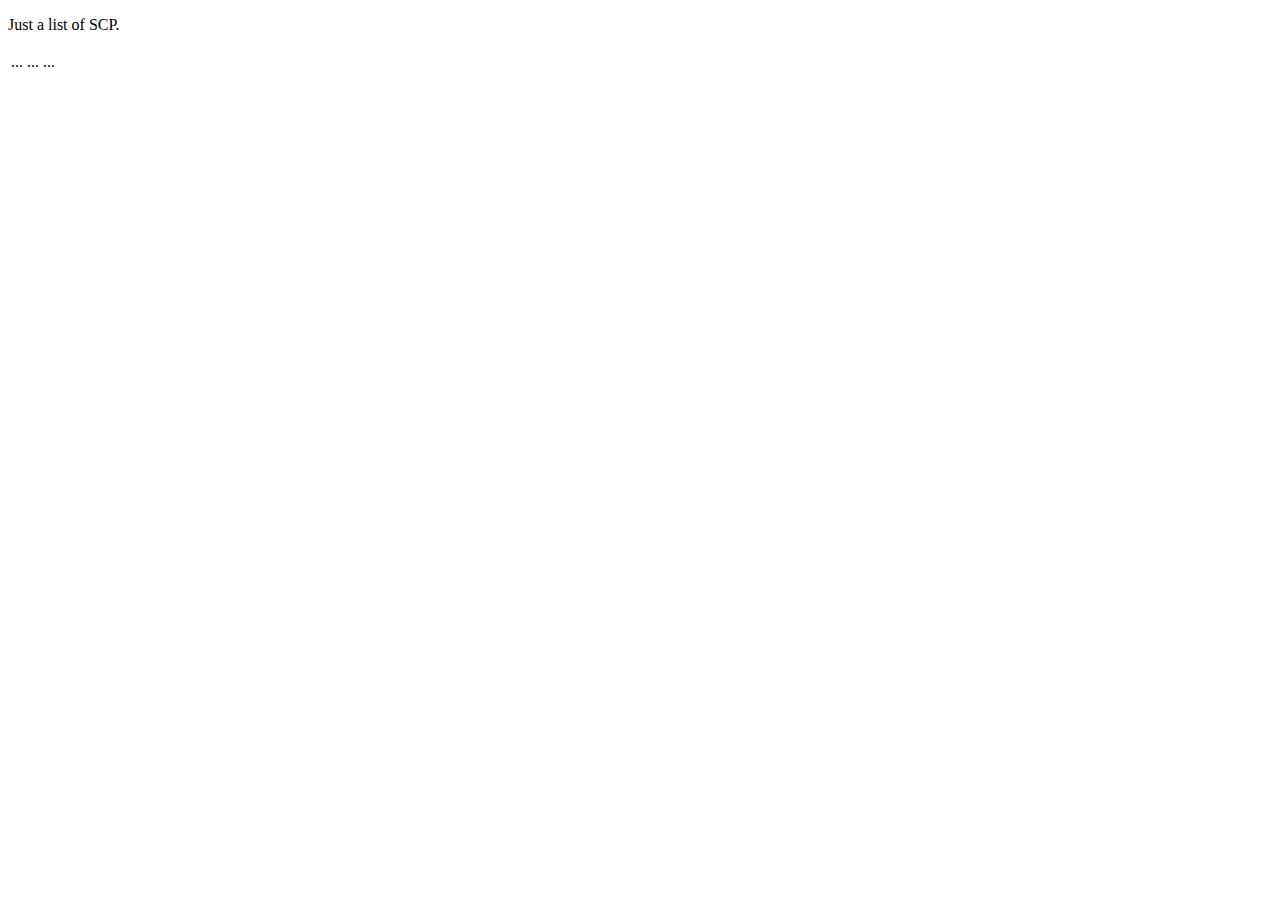
==== SCP1985/src/main/resources/templates/index.html @ 0fd19c0c "большой базированный template for index and controller" ====
<!DOCTYPE html>
<html xmlns:th="http://www.thymeleaf.org" lang="en">
<head>
    <meta charset="UTF-8">
    <title>List of all SCPs in database</title>
    <link rel="stylesheet" type="text/css" th:href="@{/css/main.css}"/>
</head>
<body>
<p>
    Just a list of SCP.
</p>
<table>
    <tr th:each="scp:${scpEntities}">
        <td th:utext="${scp.id}">...</td>
        <td th:utext="${scp.name}">...</td>
        <td th:utext="${scp.description}">...</td>
    </tr>
</table>
</body>
</html>
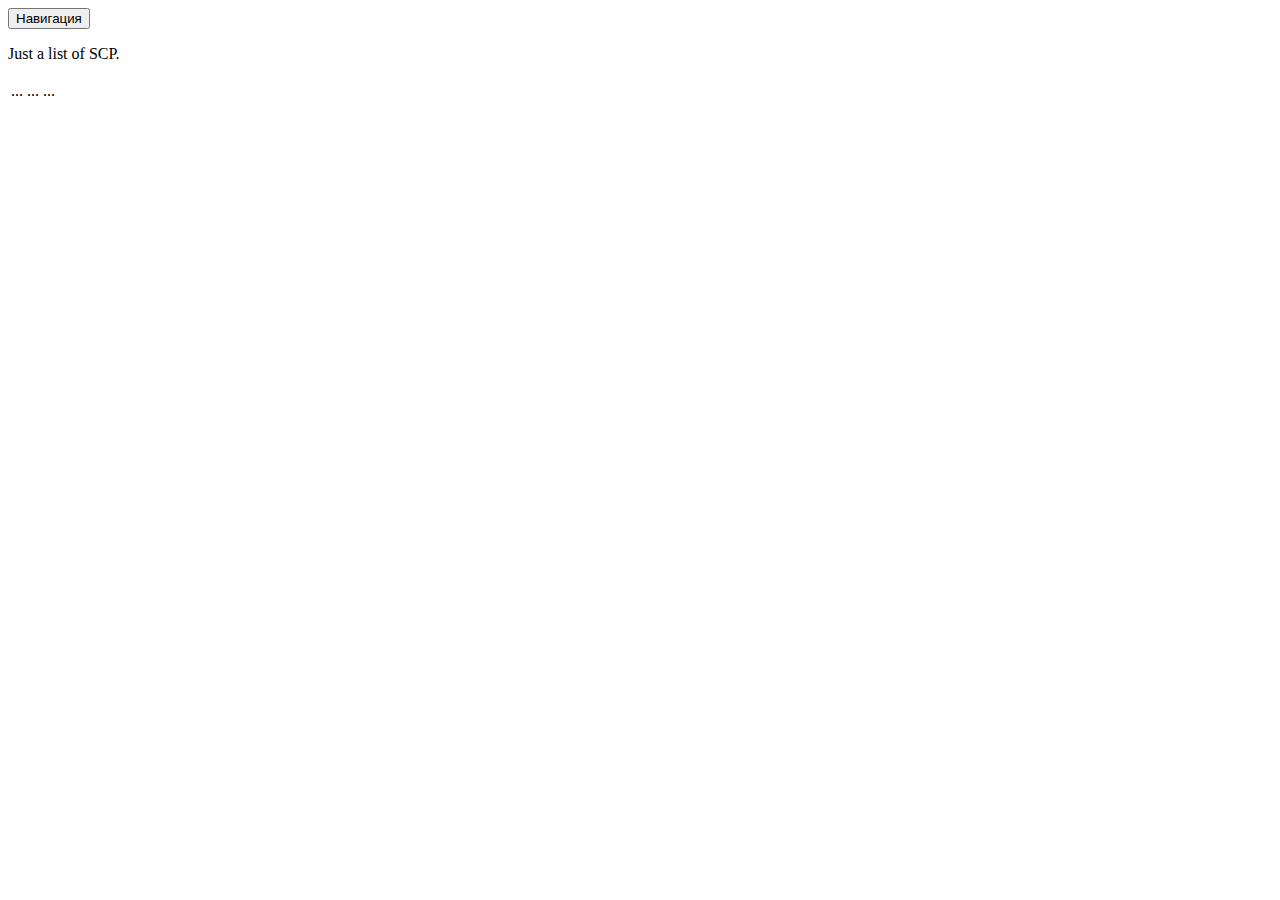
==== commit e33c6f37: "Made good navigation" ====
--- a/SCP1985/src/main/resources/templates/index.html
+++ b/SCP1985/src/main/resources/templates/index.html
@@ -6,6 +6,9 @@
     <link rel="stylesheet" type="text/css" th:href="@{/css/main.css}"/>
 </head>
 <body>
+<div class="button_report">
+    <input type="button" onclick="window.location.href = '/navigation';" value="Навигация"/>
+</div>
 <p>
     Just a list of SCP.
 </p>
